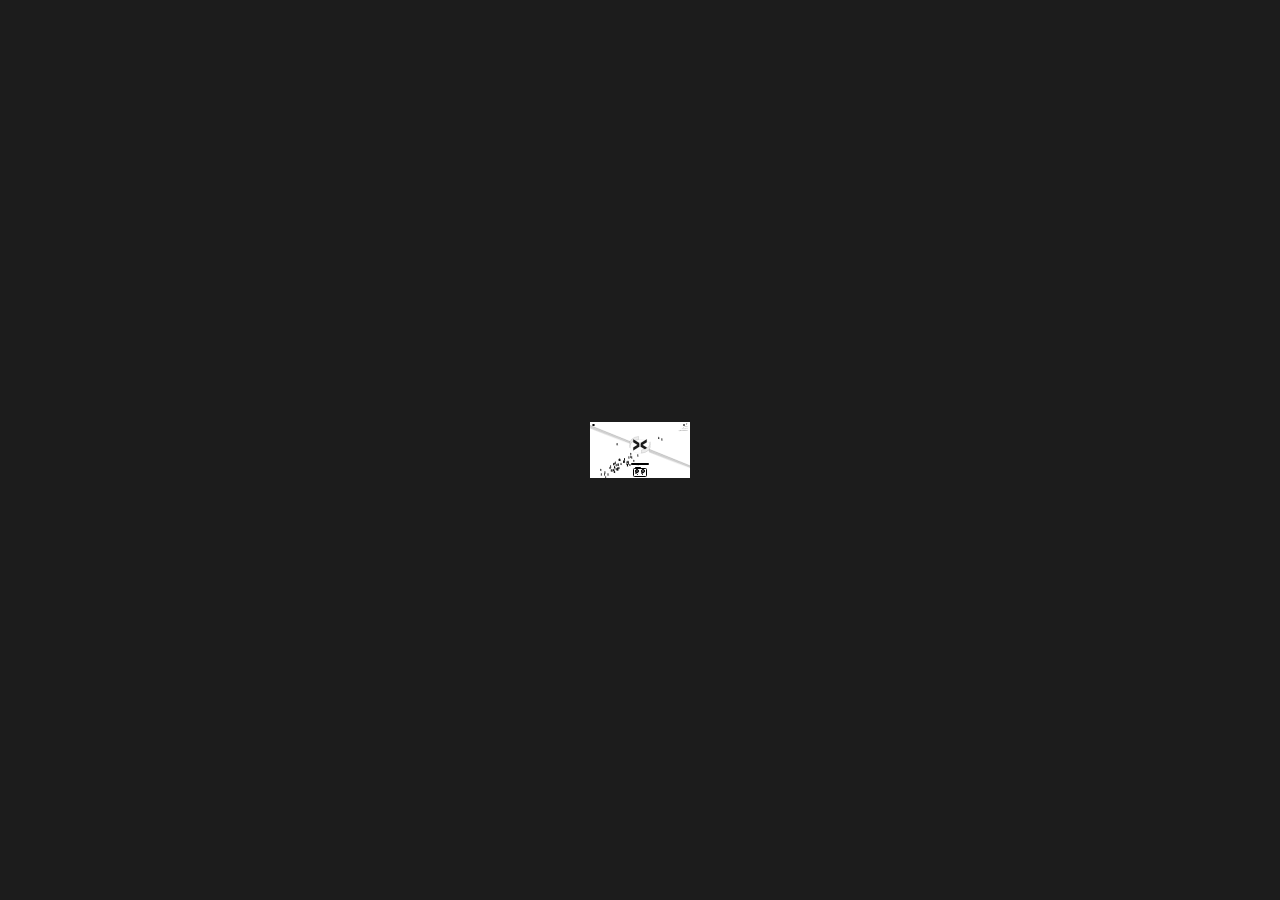
==== screens/early.html @ be8ec8bc "흑백 모노크롬 유저 인터페이스: 첫 공개 - Round and Round Inc. 화면을 프레임 단위로 재어 옮긴 CSS UI 모음 - 컴포넌트 10종, 화면 예제 6개, 벡터 아" ====
<!doctype html>
<html lang="ko">
<head>
  <meta charset="utf-8">
  <meta name="viewport" content="width=device-width, initial-scale=1">
  <title>게임 초반 · 흑백 모노크롬 유저 인터페이스</title>
  <link rel="preconnect" href="https://fonts.googleapis.com">
  <link rel="preconnect" href="https://fonts.gstatic.com" crossorigin>
  <link rel="stylesheet" href="../css/rr.css">
  <link rel="stylesheet" href="screen.css">
  <style>
    /* 이 화면만의 배치: 조작 힌트는 독보다 77px 위(원본 1:56 프레임) */
    .early-hint { position: absolute; right: 0; bottom: 244px; left: 0; display: flex; justify-content: center; pointer-events: none; }
  </style>
</head>
<body>
  <a class="demo-back" href="../index.html">← UI 모음으로</a>

  <main class="rr rr-stage rr-stage--fit">
    <div class="rr-world" style="--rr-world: url('../assets/world-early.svg')"></div>

    <div class="rr-hud">
      <div class="rr-hud__tl">
        <button class="rr-iconbtn" aria-label="일시정지"><i class="rr-icon rr-icon--pause"></i></button>
      </div>

      <div class="rr-hud__tr">
        <div class="rr-stats">
          <div class="rr-stats__main"><i class="rr-coin"></i><span class="rr-num" id="money">3</span></div>
          <div class="rr-stats__rate"><i class="rr-icon rr-icon--people"></i>10 / 분</div>
          <div class="rr-stats__sub">이번 판 입장 3명</div>
          <div class="rr-stats__sub is-strong">인류의 0.000000037%</div>
        </div>
      </div>

      <div class="early-hint"><span class="rr-toast rr-toast--hint">누르고 있으면 돌아갑니다</span></div>

      <div class="rr-hud__bottom">
        <div class="rr-dock" id="dock">
          <span class="rr-tag rr-dock__tag">손님 부족</span>

          <div class="rr-dock__item">
            <button class="rr-btn is-affordable" id="b1" aria-describedby="tip-1">
              <span class="rr-btn__body">
                <span class="rr-btn__disc"><i class="rr-icon rr-icon--megaphone"></i></span>
                <span class="rr-btn__key">1</span>
              </span>
            </button>
            <div class="rr-price is-affordable" id="p1"><i class="rr-icon rr-icon--ring"></i><span>3</span></div>
            <div class="rr-tip" id="tip-1" role="tooltip">
              <div class="rr-tip__head"><b class="rr-tip__title">홍보</b><span class="rr-tip__lv" id="t1-lv">Lv.0 / 20</span></div>
              <p class="rr-tip__desc">더 많은 손님이 더 자주, 더 많이 몰려 찾아옵니다.</p>
              <div class="rr-tip__now" id="t1-now">분당 10명</div>
              <div class="rr-tip__next" id="t1-next">분당 21명</div>
              <div class="rr-tip__foot">
                <span class="rr-price rr-price--lg is-affordable" id="t1-price"><i class="rr-icon rr-icon--ring"></i><span>3</span></span>
                <span class="rr-cta" id="t1-cta">클릭해서 구매</span>
              </div>
            </div>
          </div>

          <div class="rr-dock__item">
            <button class="rr-btn" id="b2" aria-describedby="tip-2">
              <span class="rr-btn__body">
                <span class="rr-btn__disc"><i class="rr-icon rr-icon--gear"></i></span>
                <span class="rr-btn__key">2</span>
              </span>
            </button>
            <div class="rr-price" id="p2"><i class="rr-icon rr-icon--ring"></i><span>5</span></div>
            <div class="rr-tip" id="tip-2" role="tooltip">
              <div class="rr-tip__head"><b class="rr-tip__title">기어 교체</b><span class="rr-tip__lv">Lv.0 / 9</span></div>
              <p class="rr-tip__desc">같은 손놀림으로 문이 더 많이 돕니다.</p>
              <div class="rr-tip__now">손잡이 5바퀴 = 문 1바퀴</div>
              <div class="rr-tip__next">손잡이 4바퀴 = 문 1바퀴 · 수동 최고 속도 +5%</div>
              <div class="rr-tip__foot">
                <span class="rr-price rr-price--lg" id="t2-price"><i class="rr-icon rr-icon--ring"></i><span>5</span></span>
                <span class="rr-cta rr-cta--ghost" id="t2-cta">2링 부족</span>
              </div>
            </div>
          </div>
        </div>
      </div>
    </div>
  </main>

  <script src="../js/rr.js"></script>
  <script src="screen.js"></script>
  <script>
    // 화면 예제용: 아주 작은 구매 로직. 원본처럼 돈이 모자라면 버튼이 흰색이 되고 CTA가 "n링 부족"으로 바뀝니다.
    (function () {
      var money = 3;
      var items = [
        { btn: 'b1', price: 'p1', tipPrice: 't1-price', cta: 't1-cta', level: 0, max: 20, costs: [3, 10, 24, 60, 130, 300] },
        { btn: 'b2', price: 'p2', tipPrice: 't2-price', cta: 't2-cta', level: 0, max: 9, costs: [5, 25, 90, 400] }
      ];
      var rates = [10, 21, 36, 58, 90, 140, 215];
      function $(id) { return document.getElementById(id); }
      function refresh() {
        $('money').textContent = money.toLocaleString('ko-KR');
        items.forEach(function (it) {
          var cost = it.costs[Math.min(it.level, it.costs.length - 1)];
          var ok = money >= cost;
          $(it.btn).classList.toggle('is-affordable', ok);
          [it.price, it.tipPrice].forEach(function (id) {
            $(id).classList.toggle('is-affordable', ok);
            $(id).lastElementChild.textContent = cost.toLocaleString('ko-KR');
          });
          $(it.cta).className = 'rr-cta' + (ok ? '' : ' rr-cta--ghost');
          $(it.cta).textContent = ok ? '클릭해서 구매' : (cost - money).toLocaleString('ko-KR') + '링 부족';
        });
        var lv = items[0].level;
        $('t1-lv').textContent = 'Lv.' + lv + ' / 20';
        $('t1-now').textContent = '분당 ' + rates[Math.min(lv, rates.length - 1)] + '명';
        $('t1-next').textContent = '분당 ' + rates[Math.min(lv + 1, rates.length - 1)] + '명';
      }
      items.forEach(function (it) {
        $(it.btn).addEventListener('click', function () {
          var cost = it.costs[Math.min(it.level, it.costs.length - 1)];
          if (money < cost) { RR.jolt('#dock'); return; }      // 돈이 모자라면 독만 덜컹
          money -= cost;
          it.level += 1;
          refresh();
          RR.purchase(this, { level: it.level });
        });
      });
      refresh();
      // 손님이 들어오면 돈이 오릅니다(구경용).
      if (!DEMO.shot) setInterval(function () { money += 1; refresh(); }, 900);
    })();
  </script>
</body>
</html>
---- css/rr.css ----
/* ==========================================================================
   흑백 모노크롬 유저 인터페이스 — 한 번에 불러오기
   --------------------------------------------------------------------------
   <link rel="stylesheet" href="css/rr.css">  한 줄이면 전부 들어옵니다.
   필요한 것만 골라 쓰려면 아래 파일을 개별로 링크하세요(tokens → base 는 항상 먼저).
   새 컴포넌트를 만들면 css/components/ 에 파일을 두고 맨 아래에 한 줄 추가하면 됩니다.
   ========================================================================== */

@import url("fonts.css");
@import url("tokens.css");
@import url("base.css");
@import url("motion.css");
@import url("icons.css");

@import url("components/button.css");
@import url("components/dock.css");
@import url("components/tooltip.css");
@import url("components/track.css");
@import url("components/hud.css");
@import url("components/dialog.css");
@import url("components/card.css");
@import url("components/list.css");
@import url("components/panel.css");
@import url("components/fx.css");
---- screens/screen.css ----
/* 화면 예제 공통: 무대를 뷰포트 한가운데에 놓고, 구석에 목록으로 돌아가는 링크를 둡니다. (키트 본체가 아닙니다) */

html,
body {
  height: 100%;
  margin: 0;
  overflow: hidden;
  background: #1c1c1c;
}
body {
  display: grid;
  place-items: center;
}

.demo-back {
  position: fixed;
  top: 10px;
  left: 50%;
  z-index: 200;
  padding: 5px 12px;
  border-radius: 999px;
  background: rgba(0, 0, 0, 0.72);
  color: #fff;
  font: 500 12px/1.4 "Noto Sans KR", sans-serif;
  text-decoration: none;
  opacity: 0;
  transform: translateX(-50%);
  transition: opacity 150ms linear;
}
body:hover .demo-back {
  opacity: 0.55;
}
.demo-back:hover {
  opacity: 1 !important;
}
/* 검증용 캡처(?shot)에서는 숨깁니다 */
.is-shot .demo-back {
  display: none;
}
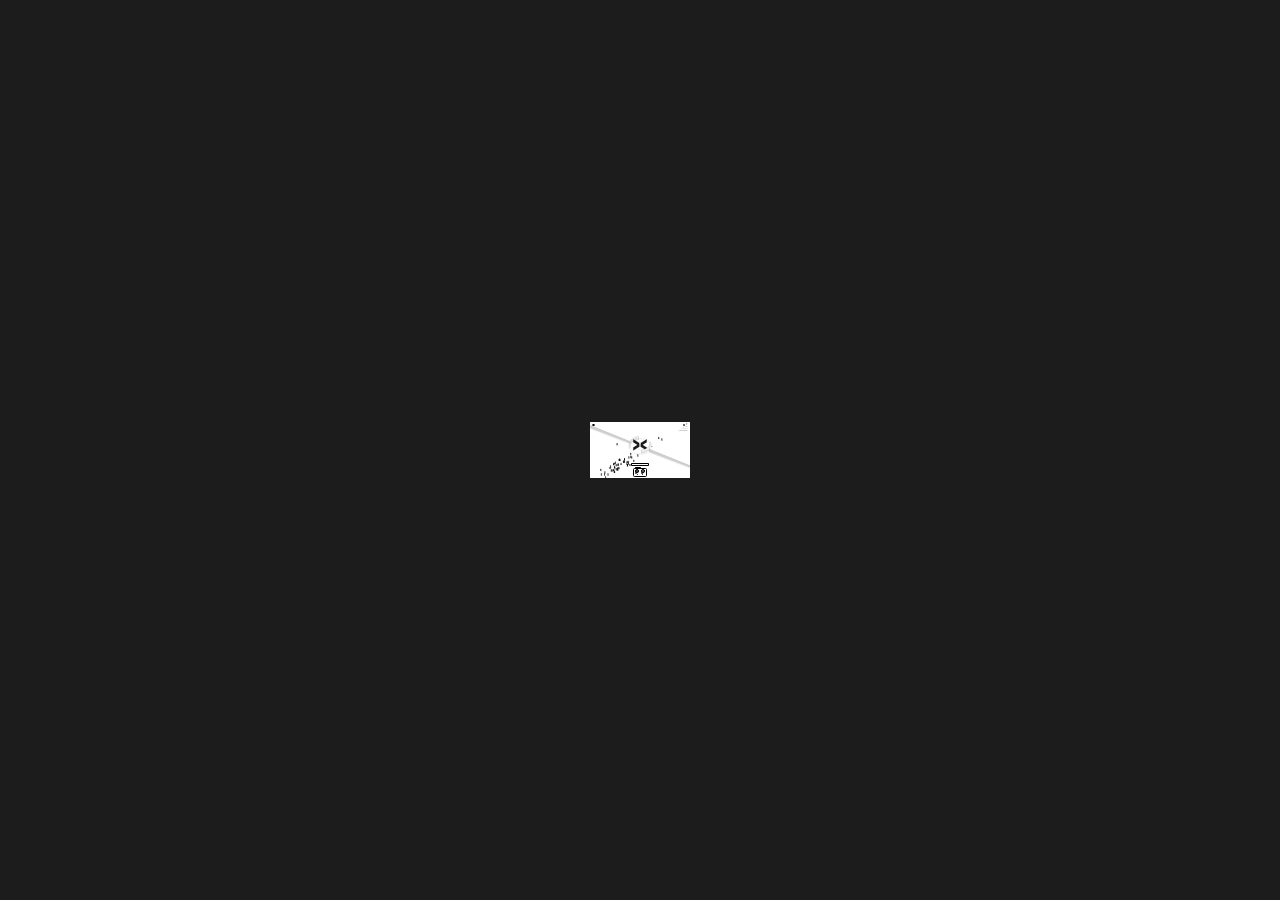
==== commit 35f92750: "모션 보강: 단계 게이지 등장·퇴장, 툴팁 펀치, 버튼 갈아 끼우기, 화면 전환 원본 영상을 프레임 단위로 다시 계측해 빠져 있던 움직임을 옮겼습니다.  - 단계 게이지(.rr-t" ====
--- a/screens/early.html
+++ b/screens/early.html
@@ -9,8 +9,9 @@
   <link rel="stylesheet" href="../css/rr.css">
   <link rel="stylesheet" href="screen.css">
   <style>
-    /* 이 화면만의 배치: 조작 힌트는 독보다 77px 위(원본 1:56 프레임) */
-    .early-hint { position: absolute; right: 0; bottom: 244px; left: 0; display: flex; justify-content: center; pointer-events: none; }
+    /* 이 화면만의 배치: 조작 힌트는 독보다 77px 위에서 둥실거리고(원본 3:01), 안내 고리는 회전문 둘레에 깔립니다 */
+    .early-hint { position: absolute; right: 0; bottom: 240px; left: 0; display: flex; justify-content: center; pointer-events: none; }
+    .early-guide { position: absolute; top: 308px; left: 725px; width: 470px; height: 324px; --rr-guide-path: path("M225 0A225 152 0 1 0 -225 0A225 152 0 1 0 225 0"); }
   </style>
 </head>
 <body>
@@ -33,6 +34,11 @@
         </div>
       </div>
 
+      <!-- 조작 안내: 점선 고리와 화살표가 돌리는 방향으로 돌고, 힌트 알약이 둥실거립니다 -->
+      <svg class="rr-guide early-guide" viewBox="-235 -162 470 324" aria-hidden="true">
+        <ellipse class="rr-guide__ring" rx="225" ry="152" pathLength="24"/>
+        <path class="rr-guide__arrow" d="M11 0L-9 -8L-4 0L-9 8Z"/>
+      </svg>
       <div class="early-hint"><span class="rr-toast rr-toast--hint">누르고 있으면 돌아갑니다</span></div>
 
       <div class="rr-hud__bottom">
@@ -94,13 +100,15 @@
         { btn: 'b2', price: 'p2', tipPrice: 't2-price', cta: 't2-cta', level: 0, max: 9, costs: [5, 25, 90, 400] }
       ];
       var rates = [10, 21, 36, 58, 90, 140, 215];
+      var quiet = true;   // 처음 상태를 잡는 동안에는 연출 없이
       function $(id) { return document.getElementById(id); }
       function refresh() {
         $('money').textContent = money.toLocaleString('ko-KR');
         items.forEach(function (it) {
           var cost = it.costs[Math.min(it.level, it.costs.length - 1)];
           var ok = money >= cost;
-          $(it.btn).classList.toggle('is-affordable', ok);
+          // 살 수 있게 된 순간에는 버튼이 톡 튀고 링이 한 번 퍼집니다
+          RR.afford($(it.btn), ok, { quiet: quiet });
           [it.price, it.tipPrice].forEach(function (id) {
             $(id).classList.toggle('is-affordable', ok);
             $(id).lastElementChild.textContent = cost.toLocaleString('ko-KR');
@@ -124,6 +132,7 @@
         });
       });
       refresh();
+      quiet = false;
       // 손님이 들어오면 돈이 오릅니다(구경용).
       if (!DEMO.shot) setInterval(function () { money += 1; refresh(); }, 900);
     })();
--- a/css/rr.css
+++ b/css/rr.css
@@ -22,3 +22,4 @@
 @import url("components/list.css");
 @import url("components/panel.css");
 @import url("components/fx.css");
+@import url("components/wipe.css");
